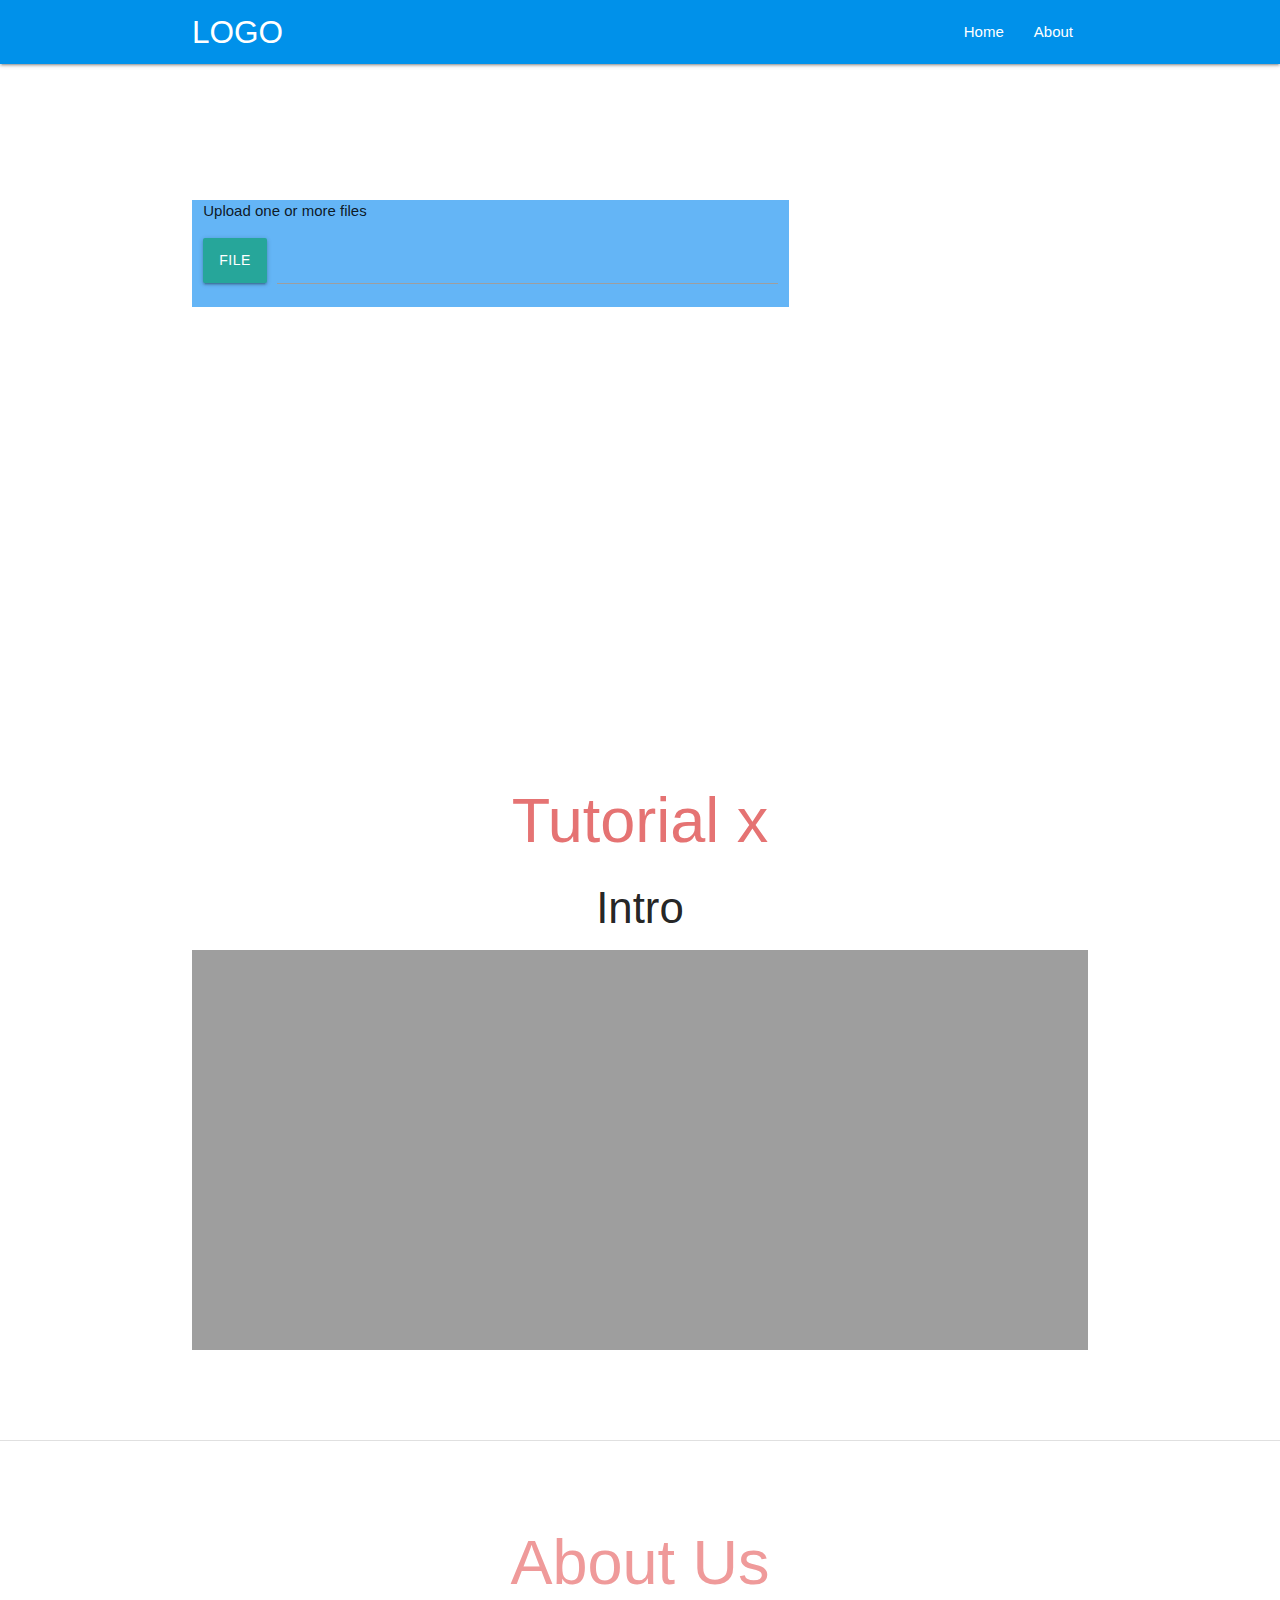
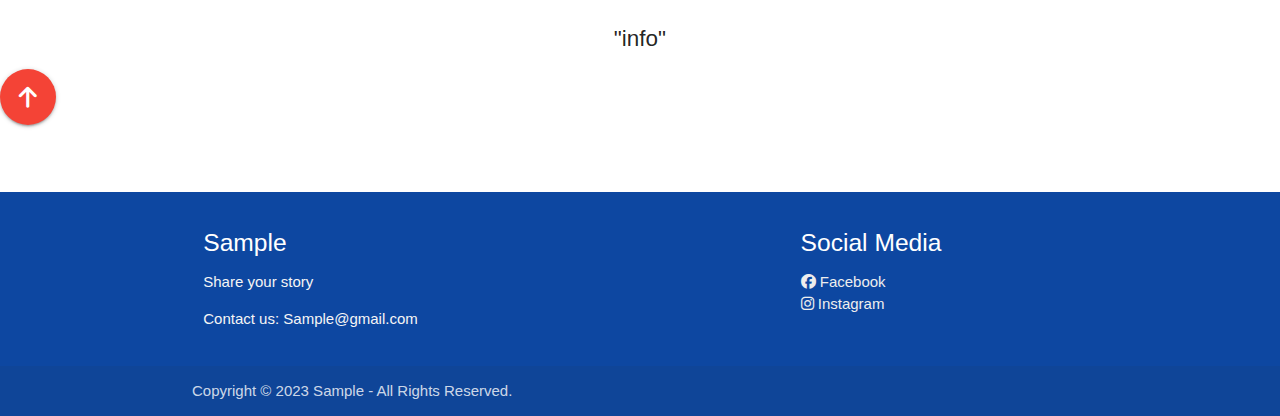
==== thesis-main/Index.html @ ec533a80 "First Commit" ====
<!DOCTYPE html>
<html lang="en">
<head>
    <meta charset="UTF-8">
    <meta name="viewport" content="width=device-width, initial-scale=1.0">
    <title>Project_01</title>



    <!-- Material Icons -->
    <link href="https://fonts.googleapis.com/icon?family=Material+Icons"
      rel="stylesheet">
     <!--Font Awesome Link-->
     <script src="https://kit.fontawesome.com/7c45a2da9f.js" crossorigin="anonymous"></script>
     <!-- Fonta awesome cjdns -->
     <link rel="stylesheet" href="https://cdnjs.cloudflare.com/ajax/libs/font-awesome/6.4.2/css/all.min.css">
    <!-- Compiled and minified CSS -->
    <link rel="stylesheet" href="https://cdnjs.cloudflare.com/ajax/libs/materialize/1.0.0/css/materialize.min.css">
    
    <!-- custom css -->
    <link rel="stylesheet" href="style.css">

</head>
<body>
    


<!-- Navbar -->
<nav class="nav-wrapper sticky-nav light-blue accent-4">
    <div class="container"> 
        <a href="#home" class="brand-logo hide-on-small-only">LOGO</a>
        <a href="#" class="sidenav-trigger" data-target="mobile-links">
            <i class="material-icons">menu</i>
        </a>
        <ul class="right hide-on-med-and-down">
            <li><a href="#top">Home</a></li>
             <li><a href="#about">About</a></li>
        </ul>
        </div>
      </div>
    </div>
</nav>

<!-- sidenav -->
<ul class="sidenav" id="mobile-links">
    <li><a href="#top">Home</a></li>
    <li><a href="#about">About</a></li>
</ul>

<div class="parallax-container">
    <div class="parallax"><img src="images/backgorund3.jpg"></div>

    <!--UPLOAD-->
    <div class="upload"></div>
        <div class="upload">
            <div class="container">
                <h1 class="font-weight: bold; Align Left font-style: italic; font-size: 14; white-text  "> PresenFlow</h1>
                <div class="row">
                <div class="col s8 blue lighten-2">Upload one or more files
                    <form action="#">
                        <div class="file-field input-field">
                        <div class="btn">
                            <span>File</span>
                            <input type="file" multiple>
                        </div>
                        <div class="file-path-wrapper">
                            <input class="file-path validate" type="text" placeholder="">
                        </div>
                        </div>
                    </form>

            </div>
            </div>
        </div>
    </div>
</div>

<br><br><br><br>
<!---->
<br><br><br><br>
<!-- caraousel pictures-->

<div id="home"></div>
<div  class="home">
    <div class="container">
        <h1 class="center red-text text-lighten-2">Tutorial x</h1>
        <h3 class="center">Intro</h3>
        <div class="slider">
            <ul class="slides">
                <li>
                    <img src="images/slider1.jpg" alt="">
                    <div class="caption left-align">
                      <h5 class="light black-text">STEP 1</h5>
                    </div>
                  </li>
                  <li>
                    <img src="images/caring.jpg" alt="">
                    <div class="caption right-align">
        
                      <h5 class="light black-text">STEP 2</h5>
                      </div>
                  </li>
                  <li>
                    <img src="images/slider3.jpg" alt="">
                    <div class="caption right-align">
                      <h5 class="light black-text">STEP 3</h5>
                    </div>
                  </li>
                  <li>
                    <img src="images/slider4 (2).jpg" alt="">
                    <div class="caption left-align">
                        <h5 class="light black-text">STEP 4</h5>
                    </div>
                    
                    </div>
                  </li>
            </ul>
        </div>
    </div>
</div>






<br><br><br><br>
<!-- About -->

<div class="divider"></div>
<div id="about"></div>
<br><br>
    <div  class="about">
        <div class="container">
          <div class="header">

                      <h1 class="center red-text text-lighten-3">About Us</h1>

                  </div>
           


            <div class="center justify-text">
                <h3 style="font-size: 1.5rem;"> 
                    "info"
                </h3>
            </div>
        </div>
    </div>
</div>
</div>
<div>
  


</div>
</div>

<!-- "Arrow Up" button not working-->

<a id="scrollToTopBtn" class="btn-floating btn-large red hide-on-small-only">

  <i class="fa-solid fa-arrow-up"></i>
</a>


</div>
</div>
</div>
</div>

<br><br><br><br>
<!--footer-->
<footer class="page-footer blue darken-4">
    <div class="container">
        <div class="row">
            <div class="col l6 s12">
                <h5 class="white-text">Sample</h5>
                <p class="grey-text text-lighten-4">Share your story</p>
                <p class="grey-text text-lighten-4">Contact us: Sample@gmail.com</p>
            </div>
            <div class="col l4 offset-l2 s12">
                <h5 class="white-text">Social Media</h5>
                <ul>
                    <li><a class="grey-text text-lighten-3" href="fblink">
                        <i class="fab fa-facebook"></i> Facebook
                    </a></li>
                    <li><a class="grey-text text-lighten-3" href="fblink">
                        <i class="fab fa-instagram"></i> Instagram
                    </a></li>
                </ul>
            </div>
        </div>
    </div>

    <div class="footer-copyright">
        <div class="container">
            Copyright © 2023 Sample - All Rights Reserved.
            <a class="grey-text text-lighten-4 right "></a>
        </div>
    </div>
</footer>


    
    <!-- JQuery CDN -->
    <script src="https://code.jquery.com/jquery-3.7.1.min.js" integrity="sha256-/JqT3SQfawRcv/BIHPThkBvs0OEvtFFmqPF/lYI/Cxo" crossorigin="anonymous"></script>
    <!-- Compiled and minified JavaScript -->
    <script src="https://cdnjs.cloudflare.com/ajax/libs/materialize/1.0.0/js/materialize.min.js"></script>
    
    
    


      <script>
         //sidenav
     $(document).ready(function(){
        $('.sidenav').sidenav(); 
     });
        //dropdown
        $(".dropdown-trigger").dropdown();

         // marterialbox init
        $('.materialboxed').materialbox({
            inDuration: 1000,
            outDuration: 1000
    });
         //Slider init
          $('.slider').slider({
          
            height: 400,
            duration: 700

    });

//images
$(document).ready(function(){
            // materialbox init
            $('.materialboxed').materialbox({
                inDuration: 1000,
                outDuration: 1000
            });
            // Slider init
            $('.slider').slider({
                height: 700,
                duration: 700
            });
        });

//form
        $(document).ready(function() {
    $('input#input_text, textarea#textarea2').characterCounter();
  });
        
//upbutton
$(document).ready(function () {
        // When the button is clicked
        $('#scrollToTopBtn').click(function () {
            // Scroll to the top of the page with a smooth animation
            $('html, body').animate({ scrollTop: 0 }, 'slow');
        });
    });

  //card
  document.addEventListener('DOMContentLoaded', function() {
  M.AutoInit();
});

//parallax

$(document).ready(function(){
    $('.parallax').parallax();
  });


//carausel
document.addEventListener('DOMContentLoaded', function() {
    var elems = document.querySelectorAll('.carousel');
    var instances = M.Carousel.init(elems, options);
  });
        </script>


        <script src="index.html"></script>

        
</body>
</html>
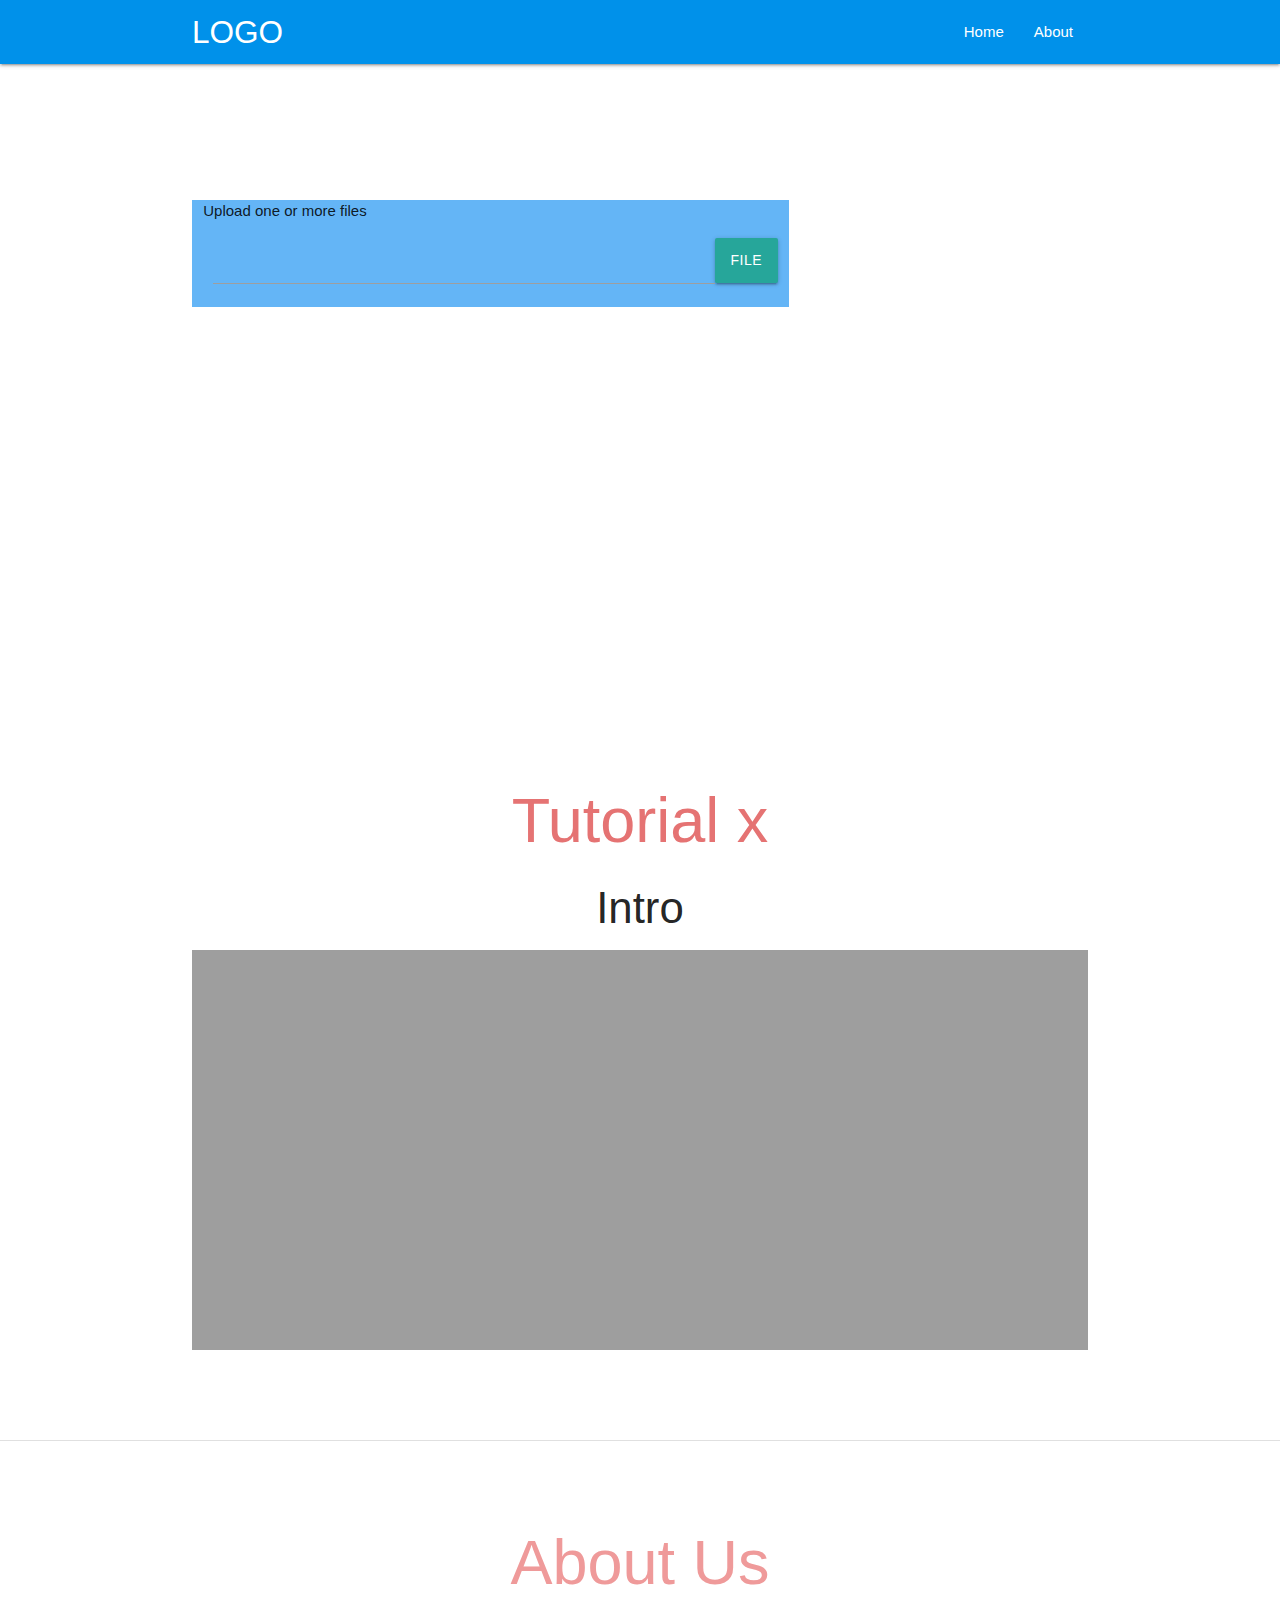
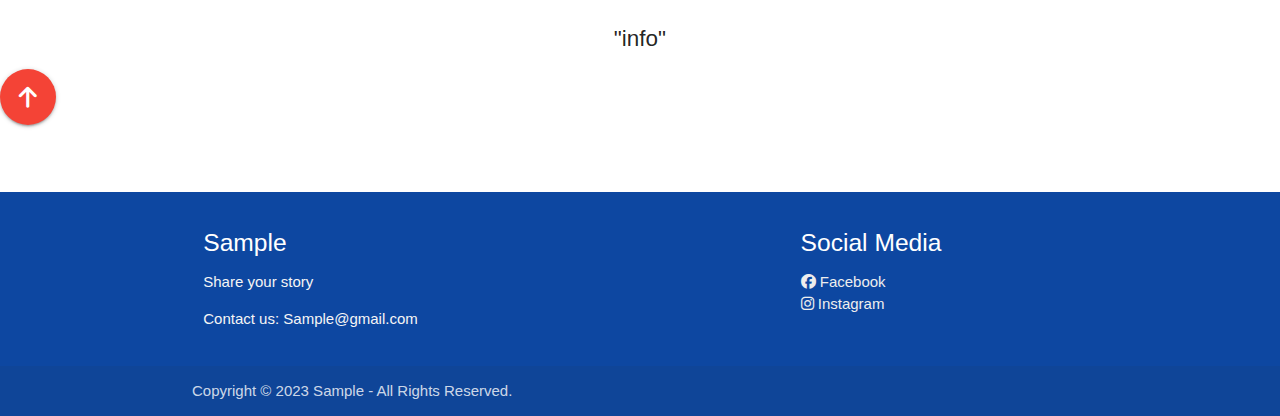
==== commit c16a090b: "button" ====
--- a/thesis-main/Index.html
+++ b/thesis-main/Index.html
@@ -3,7 +3,7 @@
 <head>
     <meta charset="UTF-8">
     <meta name="viewport" content="width=device-width, initial-scale=1.0">
-    <title>Project_01</title>
+    <title>PresenFlow</title>
 
 
 
@@ -59,7 +59,7 @@
                 <div class="col s8 blue lighten-2">Upload one or more files
                     <form action="#">
                         <div class="file-field input-field">
-                        <div class="btn">
+                        <div class="right btn">
                             <span>File</span>
                             <input type="file" multiple>
                         </div>
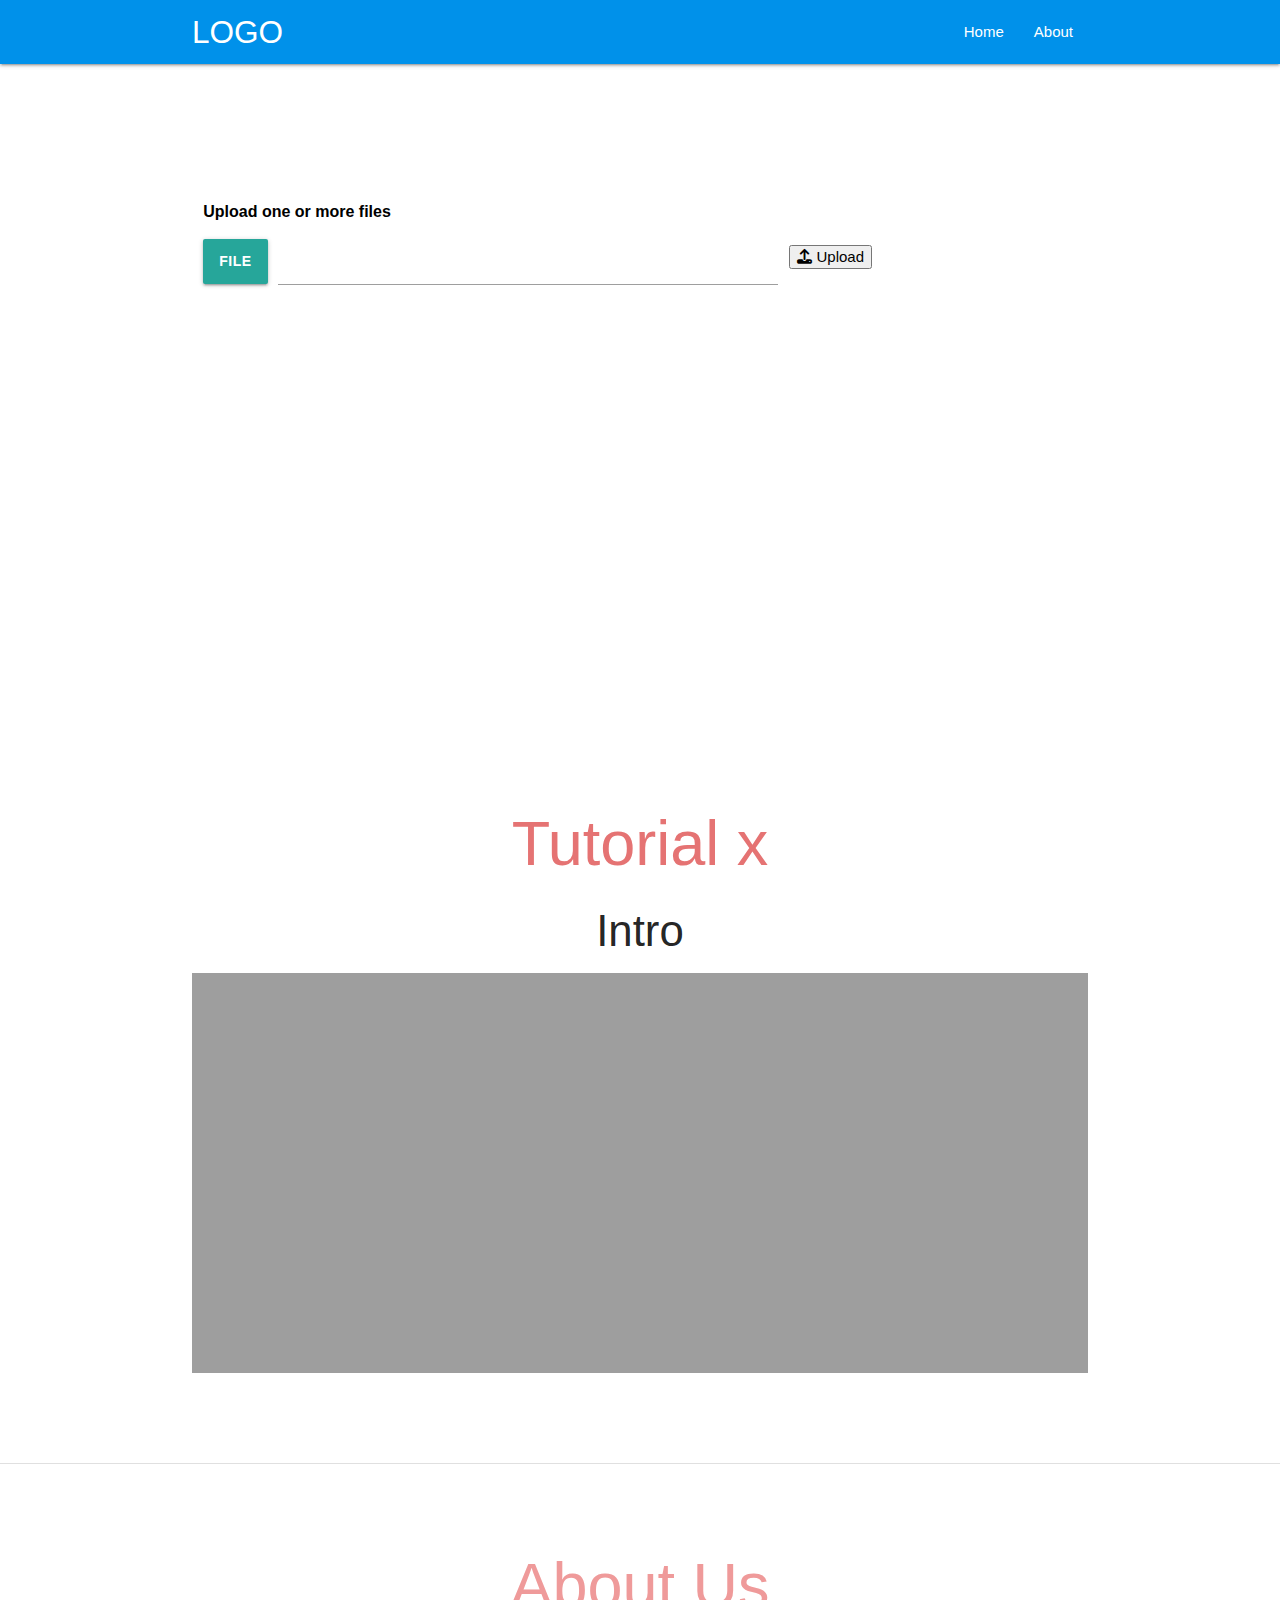
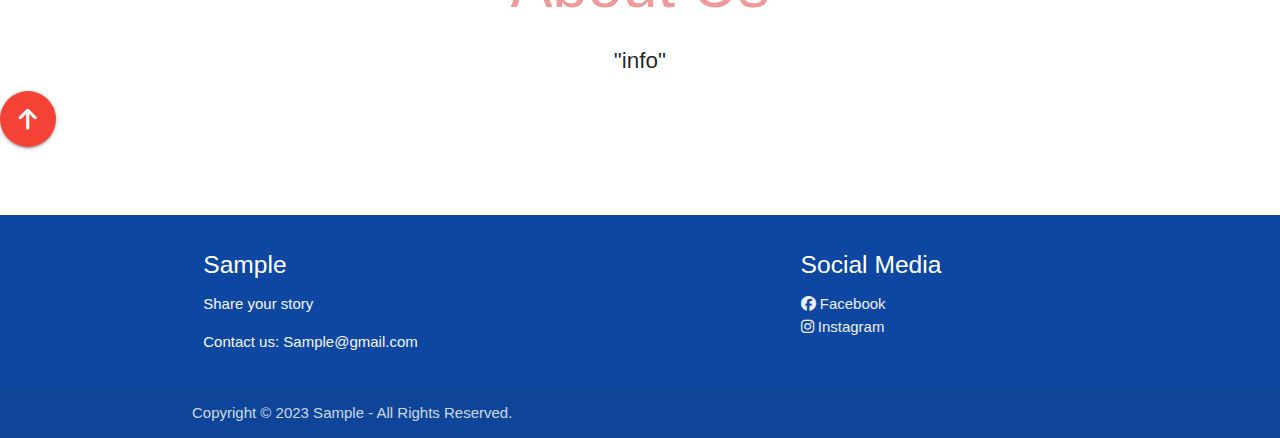
==== commit 1af289b6: "no border transparent with upload button right" ====
--- a/thesis-main/Index.html
+++ b/thesis-main/Index.html
@@ -48,7 +48,7 @@
 </ul>
 
 <div class="parallax-container">
-    <div class="parallax"><img src="images/backgorund3.jpg"></div>
+    <div class="parallax"><img src="images/BG THESIS.png"></div>
 
     <!--UPLOAD-->
     <div class="upload"></div>
@@ -56,17 +56,28 @@
             <div class="container">
                 <h1 class="font-weight: bold; Align Left font-style: italic; font-size: 14; white-text  "> PresenFlow</h1>
                 <div class="row">
-                <div class="col s8 blue lighten-2">Upload one or more files
+                    <div class="col s8 transparent">
+                        Upload one or more files
                     <form action="#">
                         <div class="file-field input-field">
-                        <div class="right btn">
+                        <div class="left btn">
                             <span>File</span>
                             <input type="file" multiple>
                         </div>
                         <div class="file-path-wrapper">
                             <input class="file-path validate" type="text" placeholder="">
+
+                        </div>
+                            
                         </div>
                         </div>
+                        <br> <br>
+                        <div class="container">
+                            <button class="wide-button">
+                              <i class="fa-solid fa-upload"></i>
+                              <span>Upload</span>
+                            </button>
+                          </div>
                     </form>
 
             </div>
@@ -75,8 +86,8 @@
     </div>
 </div>
 
-<br><br><br><br>
-<!---->
+<br><br><br><br><br>
+
 <br><br><br><br>
 <!-- caraousel pictures-->
 
@@ -207,6 +218,8 @@
     <script src="https://code.jquery.com/jquery-3.7.1.min.js" integrity="sha256-/JqT3SQfawRcv/BIHPThkBvs0OEvtFFmqPF/lYI/Cxo" crossorigin="anonymous"></script>
     <!-- Compiled and minified JavaScript -->
     <script src="https://cdnjs.cloudflare.com/ajax/libs/materialize/1.0.0/js/materialize.min.js"></script>
+      <!--Fontawesome--> 
+  <script src="https://cdnjs.cloudflare.com/ajax/libs/font-awesome/6.4.2/css/all.min.css"></script>
     
     
     
--- a/thesis-main/style.css
+++ b/thesis-main/style.css
@@ -0,0 +1,21 @@
+.waves-effect waves-light btn {
+    width: 100%;
+    display: block;
+    padding: 10px 20px;
+    background-color: #ad297b54;
+    color: rgb(18, 170, 43);
+    border: none;
+    text-align: center;
+    font-size: 16px;
+    cursor: pointer;
+  }
+  .transparent {
+    background-color: transparent;
+    color: #000;
+    padding: 10px;
+    border-radius: 10px;
+    text-align: left;
+    font-size: 16px;
+    font-weight: bold;
+
+  }